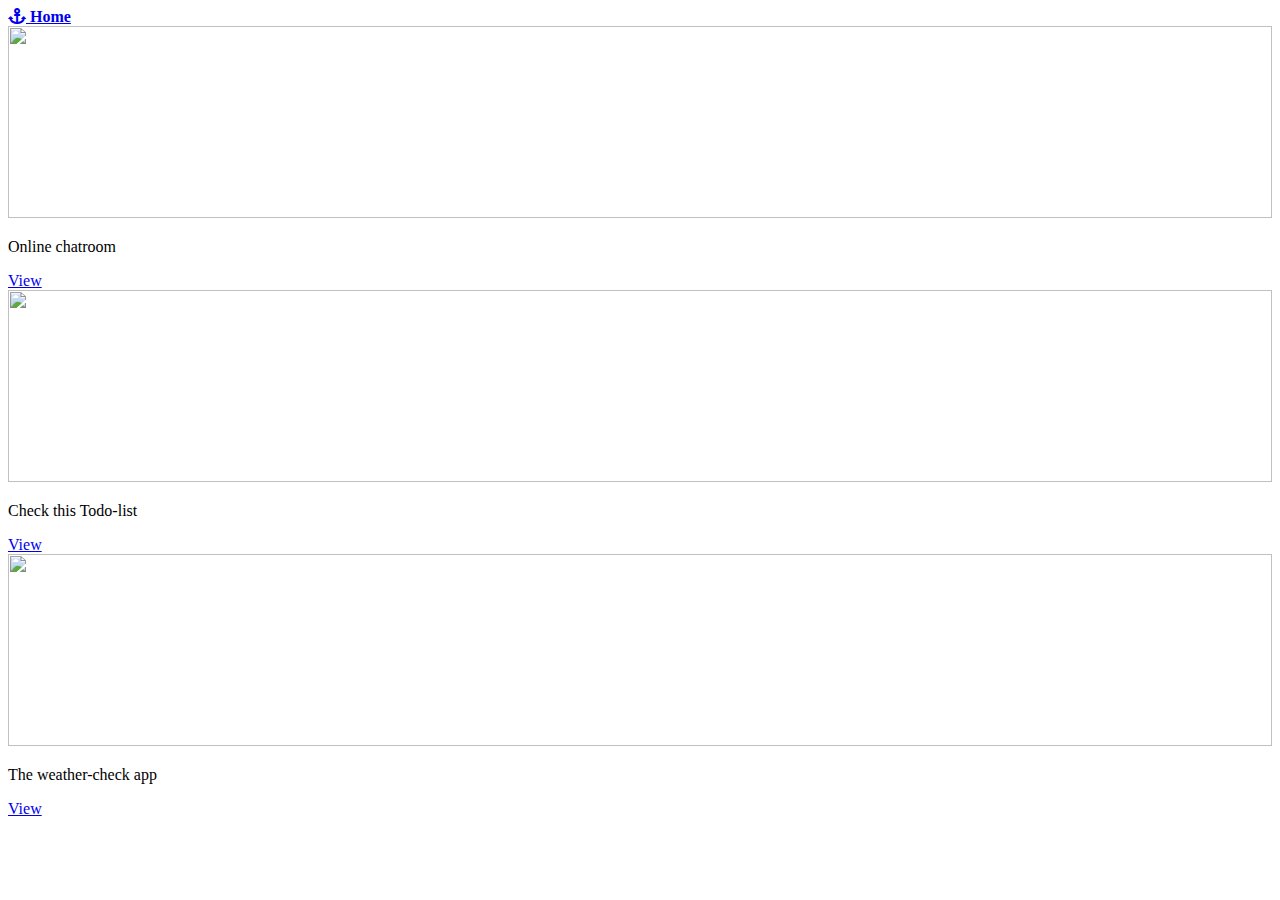
==== index.html @ 47fd3017 "Add files via upload" ====
<!DOCTYPE html>
<html lang="en">
   <head>
      <meta charset="UTF-8">
      <meta http-equiv="X-UA-Compatible" content="IE=edge">
      <meta name="viewport" content="width=device-width, initial-scale=1.0">
      <!-- Bootstrap core -->
      <link href="https://cdn.jsdelivr.net/npm/bootstrap@5.1.1/dist/css/bootstrap.min.css" rel="stylesheet" integrity="sha384-F3w7mX95PdgyTmZZMECAngseQB83DfGTowi0iMjiWaeVhAn4FJkqJByhZMI3AhiU" crossorigin="anonymous">
      <link rel="stylesheet" href="sidebars.css">
      <!-- Font Awesome -->
      <link rel="stylesheet" href="https://cdnjs.cloudflare.com/ajax/libs/font-awesome/5.10.2/css/all.min.css"/>
      <title>Welcome</title>
   </head>
   <body>
      <header>
         <div class="navbar navbar-dark bg-dark shadow-sm">
            <div class="container">
               <a href="/index.html" class="navbar-brand d-flex align-items-center">
               <i class="fas fa-anchor"></i>
               <strong>Home</strong>
               </a>
            </div>
         </div>
      </header>
      <main>
         <div class="album py-5 bg-light">
            <div class="container">
               <div class="row row-cols-1 row-cols-sm-2 row-cols-md-3 g-3">
                  <div class="col">
                     <div class="card shadow-sm">
                        <img src="https://images.unsplash.com/photo-1588196749597-9ff075ee6b5b?ixid=MnwxMjA3fDB8MHxzZWFyY2h8MTZ8fGNoYXR8ZW58MHx8MHx8&ixlib=rb-1.2.1&auto=format&fit=crop&w=800&q=60" class="card-img-top">
                        <div class="card-body">
                           <p class="card-text">Online chatroom</p>
                           <div class="d-flex justify-content-between align-items-center">
                              <div class="btn-group">
                                 <a class="btn btn-sm btn-outline-secondary" role="button" href="/login/login.html">View</a>
                              </div>
                           </div>
                        </div>
                     </div>
                  </div>
                  <div class="col">
                     <div class="card shadow-sm">
                        <img src="https://media.istockphoto.com/photos/tablet-with-paper-clip-todo-list-3d-illustration-3d-rendering-picture-id1285082518?b=1&k=20&m=1285082518&s=170667a&w=0&h=b-ByZ7VS2dnHJRvHUBxdp1qLoeNz_XVBGQK7X8eXgGU=" class="card-img-top">
                        <div class="card-body">
                           <p class="card-text">Check this Todo-list</p>
                           <div class="d-flex justify-content-between align-items-center">
                              <div class="btn-group">
                                <a class="btn btn-sm btn-outline-secondary" role="button" href="/todo/todo.html">View</a>
                              </div>
                           </div>
                        </div>
                     </div>
                  </div>
                  <div class="col">
                     <div class="card shadow-sm">
                        <img src="https://media.istockphoto.com/photos/weather-forecast-on-a-digital-display-picture-id477902875?b=1&k=20&m=477902875&s=170667a&w=0&h=Ni0MD8ICC1QMsLXH59-RzWQ96-ECabvHRfjx_C3652M=" class="card-img-top">
                        <div class="card-body">
                           <p class="card-text">The weather-check app </p>
                           <div class="d-flex justify-content-between align-items-center">
                              <div class="btn-group">
                                 <a class="btn btn-sm btn-outline-secondary" role="button" href="/weather_app/weather.html">View</a>
                              </div>
                           </div>
                        </div>
                     </div>
                  </div>
               </div>
            </div>
         </div>
      </main>
      <script src="/docs/5.1/dist/js/bootstrap.bundle.min.js" integrity="sha384-/bQdsTh/da6pkI1MST/rWKFNjaCP5gBSY4sEBT38Q/9RBh9AH40zEOg7Hlq2THRZ" crossorigin="anonymous"></script>
   </body>
</html>
---- sidebars.css ----
.card-img-top {
    width: 100%;
    height: 15vw;
    object-fit: cover;
}
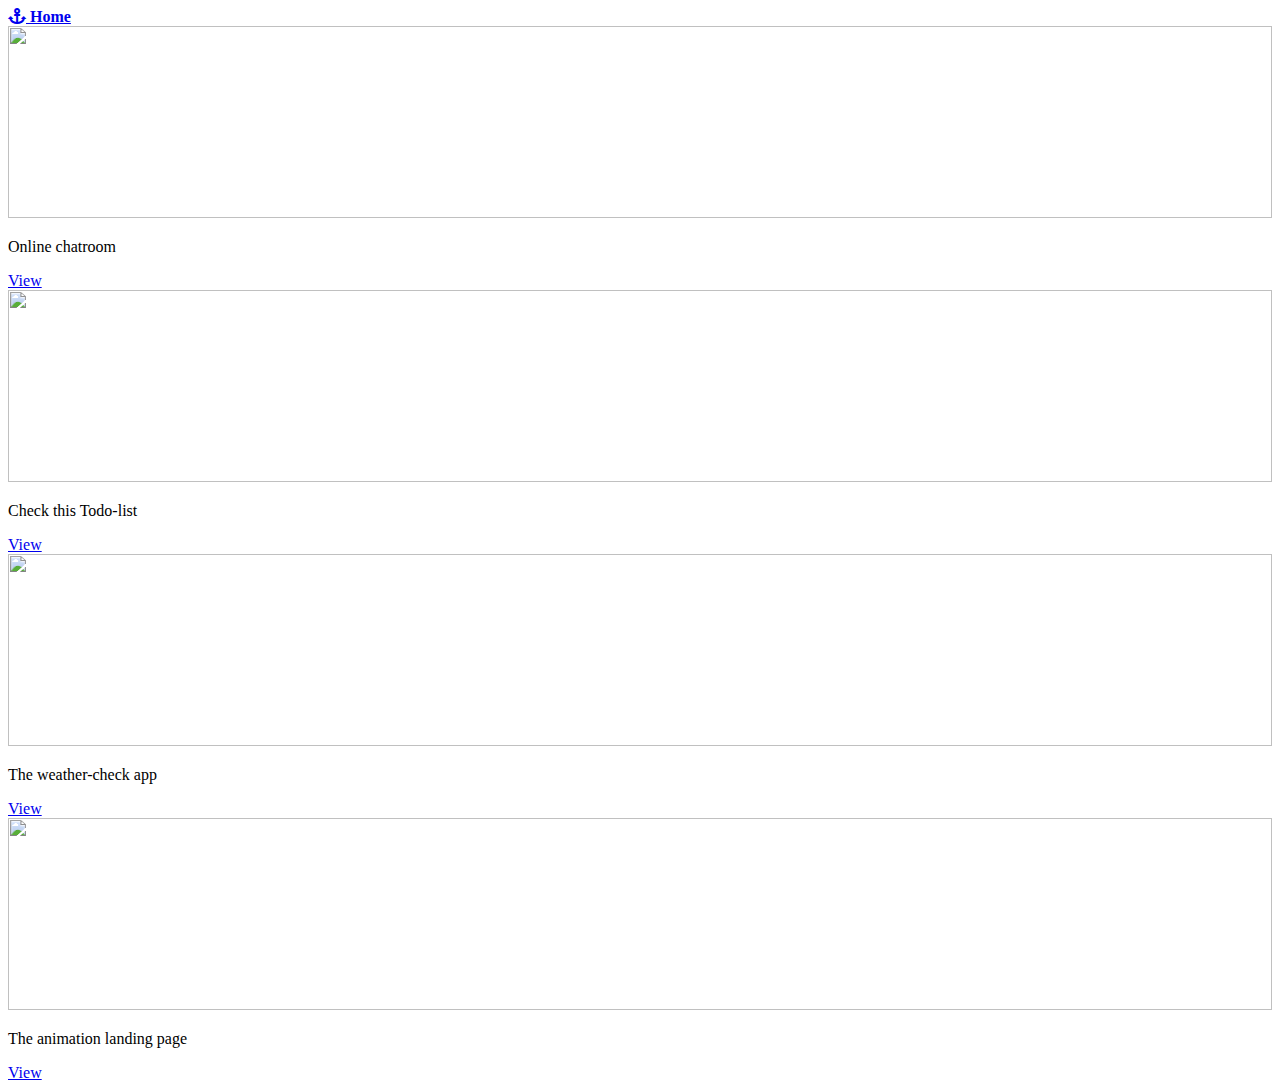
==== commit 3529e0d7: "Update index.html" ====
--- a/index.html
+++ b/index.html
@@ -65,10 +65,23 @@
                         </div>
                      </div>
                   </div>
+                  <div class="col">
+                     <div class="card shadow-sm">
+                        <img src="https://media.istockphoto.com/photos/weather-forecast-on-a-digital-display-picture-id477902875?b=1&k=20&m=477902875&s=170667a&w=0&h=Ni0MD8ICC1QMsLXH59-RzWQ96-ECabvHRfjx_C3652M=" class="card-img-top">
+                        <div class="card-body">
+                           <p class="card-text">The animation landing page </p>
+                           <div class="d-flex justify-content-between align-items-center">
+                              <div class="btn-group">
+                                 <a class="btn btn-sm btn-outline-secondary" role="button" href="https://landing-ighik.ondigitalocean.app/">View</a>
+                              </div>
+                           </div>
+                        </div>
+                     </div>
+                  </div>
                </div>
             </div>
          </div>
       </main>
       <script src="/docs/5.1/dist/js/bootstrap.bundle.min.js" integrity="sha384-/bQdsTh/da6pkI1MST/rWKFNjaCP5gBSY4sEBT38Q/9RBh9AH40zEOg7Hlq2THRZ" crossorigin="anonymous"></script>
    </body>
-</html>+</html>
